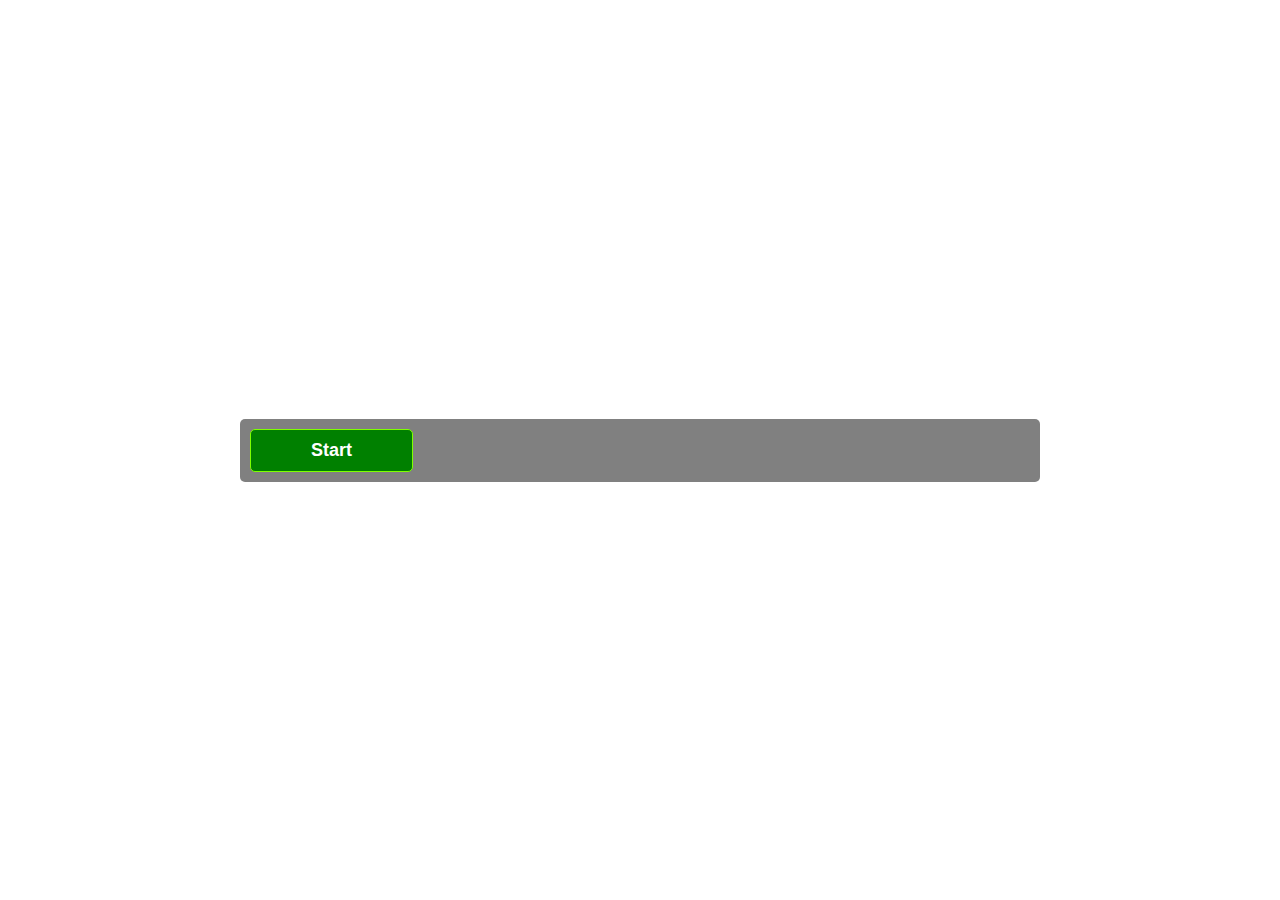
==== index.html @ d9a8ae0b "Add files via upload" ====
<!DOCTYPE html>
<html lang="en">

<head>
  <meta charset="UTF-8">
  <meta name="viewport" content="width=device-width, initial-scale=1.0">
  <meta http-equiv="X-UA-Compatible" content="ie=edge">
  <title>Question Test</title>
  <link rel="stylesheet" href="style.css">
  <!-- <script src="jquery-3.4.1.min.js"></script> -->
</head>

<body>
    <div class = 'container'>
        <div id='questionsCon' class='hide'>
            <div id="question">Question</div>
            <div>Time Remaining <span id="time">02:00</span></div>
            <div>Score<span id='score'></span></div>
            <div id="answer-buttons" class="btn-grid">
                <button class='btn'>yes</button>
                <button class='btn'>Answer 2</button>
                <button class='btn'>no</button>
                <button class='btn'>Answer 4</button>
            </div>
        </div> 
        <div id='choices'>
            <button id="start-btn" class='start-btn btn'>Start</button>
            <button id="next-btn" class='next-btn btn hide'>Next Question</button>
            <button id="submit-btn" class='submit-btn btn hide'>Submit</button>
        </div>
        
    </div>
</body>
    
<script src="script.js"></script>
</body>

</html>
---- style.css ----
*, *::before, *::after {
    box-sizing: border-box;
    font-family: 'Franklin Gothic Medium', 'Arial Narrow', Arial, sans-serif;
}
 
body{
    padding: 0;
    margin: 0;
    display: flex;
    justify-content: center;
    align-items: center;
    width: 100vw;
    height: 100vh;
}
.container{
    width: 800px;
    max-width: 80%;
    background-color: grey;
    border-radius: 5px;
    padding: 10px;
}

.btn-grid {
    display: grid;
    gap: 10px;
    margin: 20px 0;
}

.btn {
    border: 1px solid chartreuse;
    background-color: green;
    border-radius: 5px;
    padding: 5px 10px;
    color: white;
}

.btn:hover{
    border-color: black;
}

.start-btn, .next-btn, .submit-btn {
    font-size: large;
    font-weight: bold;
    padding: 10px 60px;
}

.choices {
    display: flex;
    align-items: center;
    justify-content: center;
}

.hide {
    display: none;
}

.time {
    background-color: cadetblue;
    font-weight: bold;
    border: 1px black;
}
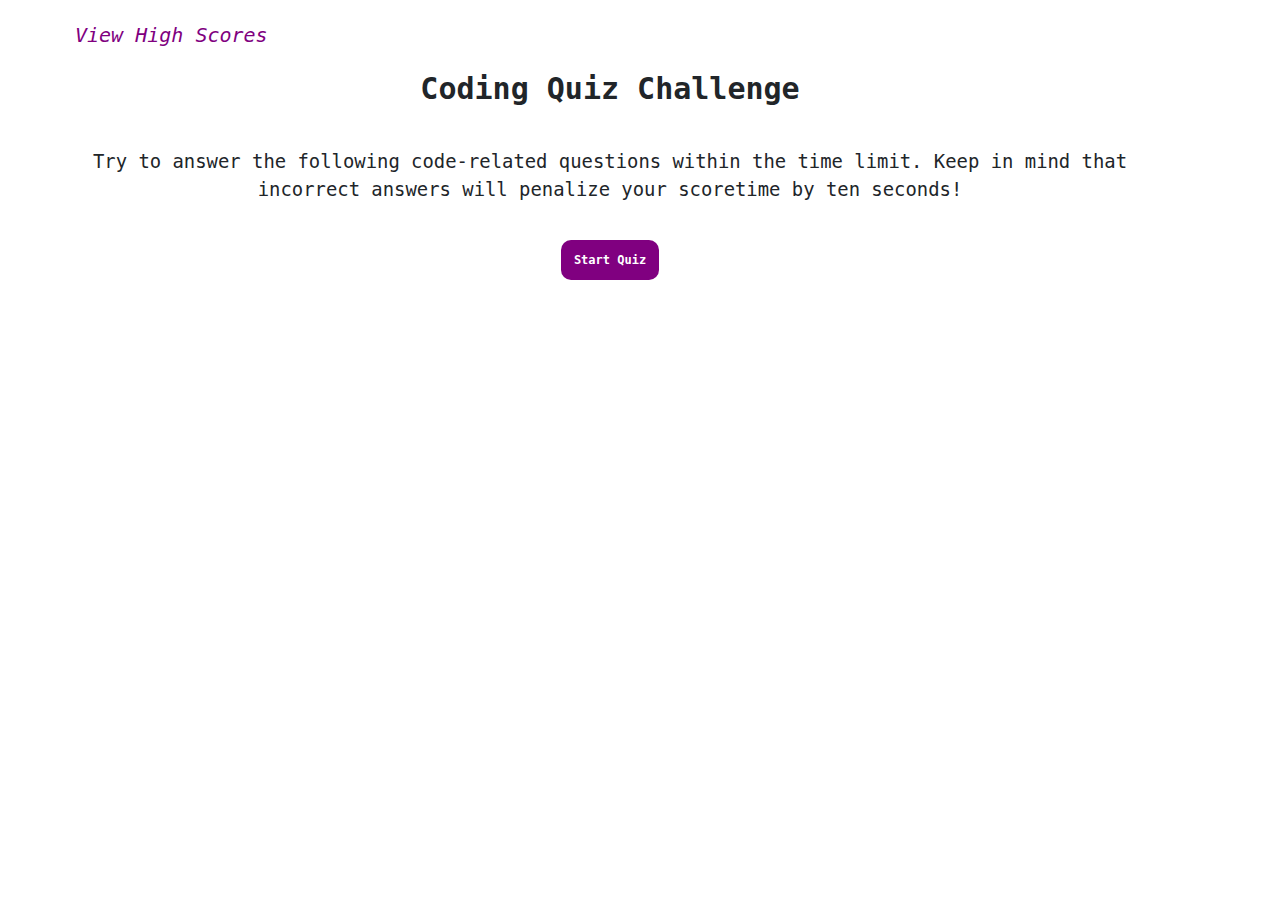
==== commit b5ecb461: "Add files via upload" ====
--- a/index.html
+++ b/index.html
@@ -1,38 +1,101 @@
-<!DOCTYPE html>
+<!doctype html>
 <html lang="en">
-
-<head>
-  <meta charset="UTF-8">
-  <meta name="viewport" content="width=device-width, initial-scale=1.0">
-  <meta http-equiv="X-UA-Compatible" content="ie=edge">
-  <title>Question Test</title>
-  <link rel="stylesheet" href="style.css">
-  <!-- <script src="jquery-3.4.1.min.js"></script> -->
-</head>
+    <!-- Standard head attributes and links -->
+    <head>
+        <meta charset="UTF-8" />
+        <meta name="viewport" content="width=device-width, initial-scale=1.0" />
+        <meta http-equiv="X-UA-Compatible" content="ie=edge" /> 
+        <link rel="stylesheet" href="https://stackpath.bootstrapcdn.com/bootstrap/4.4.1/css/bootstrap.min.css" integrity="sha384-Vkoo8x4CGsO3+Hhxv8T/Q5PaXtkKtu6ug5TOeNV6gBiFeWPGFN9MuhOf23Q9Ifjh" crossorigin="anonymous">
+        <link rel="stylesheet" href="styls.css" />
+        <title>Code Quiz</title>
+    </head>
 
 <body>
-    <div class = 'container'>
-        <div id='questionsCon' class='hide'>
-            <div id="question">Question</div>
-            <div>Time Remaining <span id="time">02:00</span></div>
-            <div>Score<span id='score'></span></div>
-            <div id="answer-buttons" class="btn-grid">
-                <button class='btn'>yes</button>
-                <button class='btn'>Answer 2</button>
-                <button class='btn'>no</button>
-                <button class='btn'>Answer 4</button>
+    <div class= "container" id="container">
+        
+        <!-- High score link to view high scores -->
+        <div id="highScoreHeader" style="display: block">
+            <div class="row"><div class="col-12 text-left"><p>View High Scores</p></div></div>
+        </div>
+        
+        <!-- Start quiz and initiate the coding challenge   -->
+        <div id="start" style="display: block">
+            <div class="row"><div class="col-12 text-center"><p id=startHeader>Coding Quiz Challenge</p></div></div>
+            <div class="row"><div class="col-12 text-center"><p id="startText">Try to answer the following code-related questions within the time limit.  Keep in mind that incorrect answers will penalize your scoretime by ten seconds!</p></div></div>
+            <div class="row"><div class="col-12 text-center"><button class="btn quizBtn" id="startBtn">Start Quiz</button></div></div>
+        </div>
+        
+        <!-- Quiz div to display questions and select answers -->
+        <div id="quiz" style="display: none">            
+            <!-- Display question and timer -->
+            <div class="row">
+                <div class="col-8"><div id="question"> <p> Question </p> </div></div>
+                <div class="col-4">
+                    <div id="timer">
+                        <div id="counter"></div>
+                        <div id="btimeGauge"></div>
+                        <div id="timeGauge"></div>
+                    </div>
+                </div>
+            </div>            
+            <!-- Display choices -->
+            <div class="row">
+                <div class="col-12">
+                    <div id="choices">
+                        <div class="choice" id="A" onclick="checkAnswer('A')"></div>
+                        <div class="choice" id="B" onclick="checkAnswer('B')"></div>
+                        <div class="choice" id="C" onclick="checkAnswer('C')"></div>
+                        <div class="choice" id="D" onclick="checkAnswer('D')"></div>
+                    </div>
+                </div>
+            </div>
+            <hr>
+            <!-- Display last question result and progress bar -->
+            <div class="row">
+                <div class="col-3"><div id="lastQuestGrade"></div></div>
+                <div class="col-9"><div id="progress"></div></div>
             </div>
         </div> 
-        <div id='choices'>
-            <button id="start-btn" class='start-btn btn'>Start</button>
-            <button id="next-btn" class='next-btn btn hide'>Next Question</button>
-            <button id="submit-btn" class='submit-btn btn hide'>Submit</button>
+       
+        <!-- Display final results -->
+        <div id="scoreContainer" style="display: none">
+            <div class="row"><div class="col-12 text-center"><p id=scoreHeader>All Done!</p></div></div>
+            <div class="row"><div class="col-12 mb-2" id="quizScore"></div></div>            
+            <div class="row">
+                <div class="col-3"></div>
+                <div class="col-6">
+                    <form id="initialSubmit" onsubmit="return false;" method="post" name="initialsSubmit">                                        
+                        <div class="form-group mb-2">
+                            <label for="inputInitials">Enter Initials</label>
+                            <input type="text" name="inputInitials" class="form-control mr-2" id="inputInitials" placeholder="initials" required>
+                        </div>
+                        <button class="btn quizBtn" id="submitBtn">Submit</button>
+                    </form>            
+                </div>
+                <div class="col-3"></div>
+            </div>
         </div>
-        
+
+        <!-- Display listing of high scores -->
+        <div id="highScoreContainer" style="display: none">
+            <div class="row"><div class="col-12 text-center"><p id=highScoreListHeader>Highscores</p></div></div>
+            <div class="row">
+                <div class="col-4"></div>
+                <div class="col-4">
+                    <ul id="highScoreList"></ul>
+                </div>
+                <div class="col-4"></div>
+            </div>
+            <div class="row align-middle">
+                <div class="col-4"></div>
+                <div class="col-2 text-center"><button class="btn quizBtn pull-right" id="goBackBtn">Go Back</button></div>
+                <div class="col-2 text-center"><button class="btn quizBtn" id="clearHighScoresBtn">Clear Highscores</button></div>
+                <div class="col-4"></div>
+            </div>
+        </div>
+
     </div>
+
+  <script src="script.js"></script>
 </body>
-    
-<script src="script.js"></script>
-</body>
-
-</html> +</html>--- a/styls.css
+++ b/styls.css
@@ -0,0 +1,175 @@
+/* Overall container */
+body{
+    font-size: 20px;
+    font-family: monospace;
+}
+#container{
+    margin: 20px 40px;
+    background-color: white;
+}
+/* Highscore page */
+#highScoreHeader{
+    font-size: 1em;
+    font-style: italic;
+    Color: purple;
+    font-weight: normal;
+    padding: 0 20px;
+    cursor: pointer;
+}
+#startHeader{
+    font-size: 1.5em;
+    font-weight: Bold;
+    padding: 0 20px;
+}
+#startText{
+    font-size: .5cm;
+    font-weight: normal;
+    padding: 20px;
+}
+.quizBtn{
+    font-size: small;
+    font-weight: bold;
+    width: auto;
+    height: 40px;
+    Color: white;
+    background-color: purple;
+    border-radius: 10px;
+    cursor: pointer;
+}
+#startBtn:hover{
+    border: 3px solid purple;
+    background-color: white;
+    color :purple;
+}
+/* Quiz question and choices */
+#question{
+    width:500px;
+    font-weight: bold;
+    height : 125px;
+    top:0;
+}
+.choices{
+    display: flex;
+    flex-direction: column;
+    align-items: center;
+}
+.choice{
+    text-align: left;
+    border : 1px solid grey;
+    background-color: purple;
+    color: white;
+    margin: 5px;
+    border-radius: 5px;
+    cursor: pointer;
+    padding : 5px;
+}
+.choice:hover{
+    border : 2px solid grey;
+    font-weight: bold;
+}
+/* Quiz timer */
+#timer{
+    float: right;
+    height : 100px;
+    width : 200px;
+    text-align: center;
+}
+#counter{
+    font-size: 1.5em;
+}
+#btimeGauge{
+    width: auto;
+    height : 10px;
+    border-radius: 10px;
+    background-color: lightgray;
+    margin-left : 25px;
+}
+#timeGauge{
+    height : 10px;
+    border-radius: 10px;
+    background-color: mediumseagreen;
+    margin-top : -10px;
+    margin-left : 25px;
+}
+/* Progress bar and last question result*/
+#progress{
+    margin-top: 5px;
+    padding: 5px;
+    text-align: right;
+}
+.prog{
+    width : 25px;
+    height : 25px;
+    border: 1px solid #000;
+    display: inline-block;
+    border-radius: 50%;
+    margin-left : 5px;
+    margin-right : 5px;
+}
+#lastQuestGrade{
+    color: gray;
+    padding-left: 10px;
+    font-size: large;
+    font-style: italic;
+    text-align: center;
+    text-align: left;
+}
+/* Final score */
+#scoreContainer p{
+    font-size: 1.5em;
+    font-weight: bold;
+    width: 400px;
+    margin: auto;
+    text-align: center;
+}
+#scoreHeader{
+    font-size: 1.5em;
+    font-weight: bold;
+    padding: 0 20px;
+}
+/* High score listing */
+#highScorListeHeader{
+    font-size: 1em;
+    font-style: italic;
+    Color: purple;
+    font-weight: normal;
+    padding: 0 20px;
+}    
+#highScoreList{
+    font-size: 1em;
+    font-style: italic;
+    height: auto;
+    Color: black;
+    background-color: lightgrey;
+    border-width: 1px;
+    border-radius: 5px;
+    font-weight: normal;
+    text-align: justify;
+    margin: 5px;
+    margin-bottom: 10px;
+}
+ul {
+    list-style-type: none;
+    padding: 0;
+    background-color: lightgray;
+}
+ li {
+     height: 30px;
+     margin-top: 5px;
+     margin-bottom: 5px;
+     background-color: lightgray;
+     color: black;
+     font-size: large;
+     padding-Left: 10px;
+     padding-top: 5px;
+     line-height: 1.0;
+ }
+ li:before {
+     content:"\2008";
+     position: absolute;
+ }
+ li:after {
+     content: "";
+     display:block;
+     clear: both;
+ }